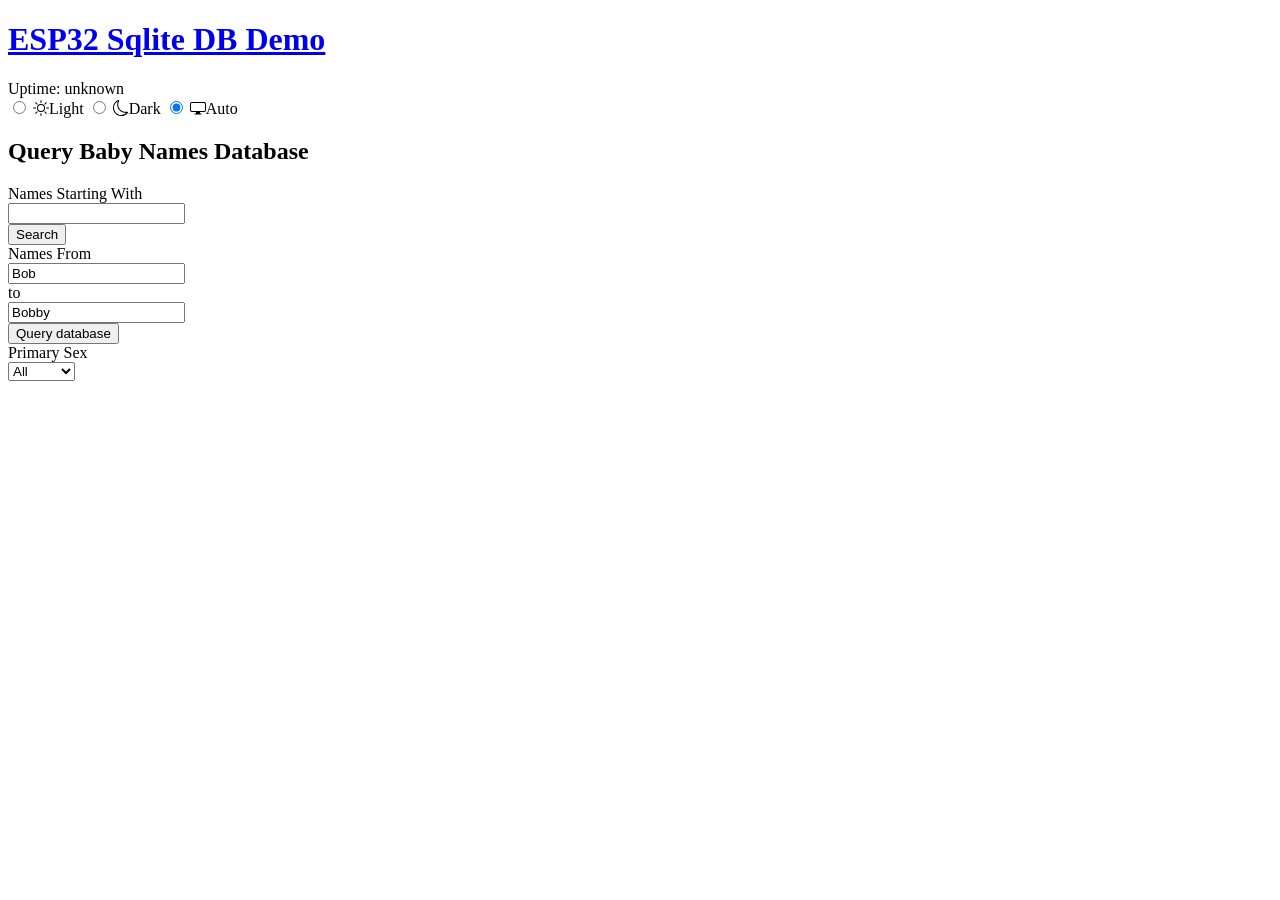
==== web/index.html @ fae59fce "Show a loading overlay while waiting for rows A centred spinner with "Loading..." below it, in a box" ====
<!DOCTYPE html>
<html lang='en'>
<head>
<meta charset='utf-8'>
<meta name='viewport' content='width=device-width, initial-scale=1'>
<title>ESP32 Sqlite DB Demo</title>
<link rel='icon' href='/favicon.ico'>
<link rel='stylesheet' href='/bootstrap.min.css?v=5.3.8-1'>
<style>
.bi { vertical-align: -0.125em; }
#loading { z-index: 1090; background: rgba(0, 0, 0, 0.25); opacity: 0; visibility: hidden; }
#loading.show { opacity: 1; visibility: visible; transition: opacity 0.15s 0.15s; }
#head th { cursor: pointer; --bs-table-bg: var(--bs-primary-bg-subtle); --bs-table-color: var(--bs-primary-text-emphasis); }
</style>
<script>
function storedTheme() {
  try { return localStorage.getItem('theme') || 'auto'; } catch (error) { return 'auto'; }
}

function applyTheme(choice) {
  var dark = choice == 'dark' || (choice == 'auto' && matchMedia('(prefers-color-scheme: dark)').matches);
  document.documentElement.setAttribute('data-bs-theme', dark ? 'dark' : 'light');
}

applyTheme(storedTheme());
</script>
</head>
<body class='bg-body-tertiary'>
<header class='bg-primary text-white py-3 mb-4'>
<div class='container d-flex flex-wrap justify-content-between align-items-center gap-2'>
<h1 class='h4 mb-0'><a href="/" class='text-white text-decoration-none'>ESP32 Sqlite DB Demo</a></h1>
<div class='d-flex flex-wrap align-items-center gap-3'>
<span>Uptime: <span id='uptime'>...</span></span>
<div class='btn-group btn-group-sm' role='group' aria-label='Colour theme'>
<input type='radio' class='btn-check' name='theme' id='themeLight' value='light' autocomplete='off'>
<label class='btn btn-outline-light' for='themeLight' title='Light'><svg class='bi' width='16' height='16' fill='currentColor' viewBox='0 0 16 16' aria-hidden='true'><path d='M8 11a3 3 0 1 1 0-6 3 3 0 0 1 0 6m0 1a4 4 0 1 0 0-8 4 4 0 0 0 0 8M8 0a.5.5 0 0 1 .5.5v2a.5.5 0 0 1-1 0v-2A.5.5 0 0 1 8 0m0 13a.5.5 0 0 1 .5.5v2a.5.5 0 0 1-1 0v-2A.5.5 0 0 1 8 13m8-5a.5.5 0 0 1-.5.5h-2a.5.5 0 0 1 0-1h2a.5.5 0 0 1 .5.5M3 8a.5.5 0 0 1-.5.5h-2a.5.5 0 0 1 0-1h2A.5.5 0 0 1 3 8m10.657-5.657a.5.5 0 0 1 0 .707l-1.414 1.415a.5.5 0 1 1-.707-.708l1.414-1.414a.5.5 0 0 1 .707 0m-9.193 9.193a.5.5 0 0 1 0 .707L3.05 13.657a.5.5 0 0 1-.707-.707l1.414-1.414a.5.5 0 0 1 .707 0m9.193 2.121a.5.5 0 0 1-.707 0l-1.414-1.414a.5.5 0 0 1 .707-.707l1.414 1.414a.5.5 0 0 1 0 .707M4.464 4.465a.5.5 0 0 1-.707 0L2.343 3.05a.5.5 0 1 1 .707-.707l1.414 1.414a.5.5 0 0 1 0 .708'/></svg><span class='visually-hidden'>Light</span></label>
<input type='radio' class='btn-check' name='theme' id='themeDark' value='dark' autocomplete='off'>
<label class='btn btn-outline-light' for='themeDark' title='Dark'><svg class='bi' width='16' height='16' fill='currentColor' viewBox='0 0 16 16' aria-hidden='true'><path d='M6 .278a.77.77 0 0 1 .08.858 7.2 7.2 0 0 0-.878 3.46c0 4.021 3.278 7.277 7.318 7.277q.792-.001 1.533-.16a.79.79 0 0 1 .81.316.73.73 0 0 1-.031.893A8.35 8.35 0 0 1 8.344 16C3.734 16 0 12.286 0 7.71 0 4.266 2.114 1.312 5.124.06A.75.75 0 0 1 6 .278M4.858 1.311A7.27 7.27 0 0 0 1.025 7.71c0 4.02 3.279 7.276 7.319 7.276a7.32 7.32 0 0 0 5.205-2.162q-.506.063-1.029.063c-4.61 0-8.343-3.714-8.343-8.29 0-1.167.242-2.278.681-3.286'/></svg><span class='visually-hidden'>Dark</span></label>
<input type='radio' class='btn-check' name='theme' id='themeAuto' value='auto' autocomplete='off'>
<label class='btn btn-outline-light' for='themeAuto' title='Auto: follow the system setting'><svg class='bi' width='16' height='16' fill='currentColor' viewBox='0 0 16 16' aria-hidden='true'><path d='M0 4s0-2 2-2h12s2 0 2 2v6s0 2-2 2h-4q0 1 .25 1.5H11a.5.5 0 0 1 0 1H5a.5.5 0 0 1 0-1h.75Q6 13 6 12H2s-2 0-2-2zm1.398-.855a.76.76 0 0 0-.254.302A1.5 1.5 0 0 0 1 4.01V10c0 .325.078.502.145.602q.105.156.302.254a1.5 1.5 0 0 0 .538.143L2.01 11H14c.325 0 .502-.078.602-.145a.76.76 0 0 0 .254-.302 1.5 1.5 0 0 0 .143-.538L15 9.99V4c0-.325-.078-.502-.145-.602a.76.76 0 0 0-.302-.254A1.5 1.5 0 0 0 13.99 3H2c-.325 0-.502.078-.602.145'/></svg><span class='visually-hidden'>Auto</span></label>
</div>
</div>
</div>
</header>

<main class='container'>
<div id='problem' class='alert alert-danger' role='alert' hidden></div>
<div id='crash' class='alert alert-warning' role='alert' hidden></div>

<div class='card mb-4'>
<div class='card-body'>
<h2 class='card-title h5 mb-3'>Query Baby Names Database</h2>
<form method='GET' action='/' id='prefixForm' class='row g-2 align-items-center mb-3'>
<label for='prefix' class='col-sm-3 col-form-label'>Names Starting With</label>
<div class='col-sm'><input type='text' class='form-control' name='prefix' id='prefix'></div>
<div class='col-sm-auto'><button type='submit' class='btn btn-primary'>Search</button></div>
</form>
<form method='GET' action='/' id='rangeForm' class='row g-2 align-items-center'>
<label for='from' class='col-sm-3 col-form-label'>Names From</label>
<div class='col-sm'><input type='text' class='form-control' name='from' id='from' value='Bob'></div>
<label for='to' class='col-sm-auto col-form-label'>to</label>
<div class='col-sm'><input type='text' class='form-control' name='to' id='to' value='Bobby'></div>
<div class='col-sm-auto'><button type='submit' class='btn btn-primary'>Query database</button></div>
</form>
<div class='row g-2 align-items-center mt-1'>
<label for='sex' class='col-sm-3 col-form-label'>Primary Sex</label>
<div class='col-sm-auto'><select id='sex' class='form-select'><option value=''>All</option><option value='M'>Male</option><option value='F'>Female</option></select></div>
</div>
</div>
</div>

<div id='results' hidden>
<p id='status' class='text-body-secondary'></p>
<div class='d-flex flex-wrap justify-content-between align-items-center gap-2 mb-3'>
<nav aria-label='Pages, above the table'><ul id='pagerTop' class='pagination flex-wrap mb-0' hidden></ul></nav>
<div class='d-flex align-items-center gap-2 ms-auto'><label for='perPageTop' class='text-nowrap'>Rows per page</label><select id='perPageTop' class='form-select form-select-sm w-auto'><option>10</option><option>25</option><option selected>50</option><option>100</option><option>200</option></select></div>
</div>
<div class='table-responsive'>
<table id='table' class='table table-sm table-striped table-hover table-bordered bg-body' hidden>
<thead id='head' class='user-select-none' title='Click a column to sort all rows of the search by it'><tr><th>Year</th><th>State</th><th>Name</th><th>Total babies</th><th>Primary Sex</th><th>Ratio</th><th>Per 100k</th></tr></thead>
<tbody id='rows'></tbody>
</table>
</div>
<div class='d-flex flex-wrap justify-content-between align-items-center gap-2 mb-4'>
<nav aria-label='Pages, below the table'><ul id='pagerBottom' class='pagination flex-wrap mb-0' hidden></ul></nav>
<div class='d-flex align-items-center gap-2 ms-auto'><label for='perPageBottom' class='text-nowrap'>Rows per page</label><select id='perPageBottom' class='form-select form-select-sm w-auto'><option>10</option><option>25</option><option selected>50</option><option>100</option><option>200</option></select></div>
</div>
</div>
</main>

<div id='loading' class='position-fixed top-0 start-0 w-100 h-100 d-flex justify-content-center align-items-center' role='status' aria-live='polite'>
<div class='d-flex flex-column align-items-center gap-2 bg-body text-body border rounded-3 shadow px-4 py-3'>
<div class='spinner-border text-primary' aria-hidden='true'></div>
<div>Loading...</div>
</div>
</div>

<script>
var COLUMNS = ['Year', 'State', 'Name', 'Total babies', 'Primary Sex', 'Ratio', 'Per 100k'];
var PAGERS = ['pagerTop', 'pagerBottom'];
var PER_PAGE = ['perPageTop', 'perPageBottom'];
var PAGES_AROUND = 2;

var query = null;
var searchId = 0;
var cursors = [null], starts = [0], page = 0;
var perPage = 50;
var sexFilter = '';
var total = null;
var pageRows = [], pageMore = false, pageError = '', pageLoaded = false;
var sortColumn = -1, sortDescending = false;
var dbVersion = '';
var loadNumber = 0;

function element(id) { return document.getElementById(id); }

function showLoading(on) { element('loading').classList.toggle('show', on); }

function setStatus(text) { element('status').textContent = text; }

function twoDigits(number) { return (number < 10 ? '0' : '') + number; }

function formatUptime(seconds) {
  var minutes = Math.floor(seconds / 60), hours = Math.floor(minutes / 60);
  return Math.floor(hours / 24) + 'd ' + hours % 24 + ':' + twoDigits(minutes % 60) + ':' + twoDigits(seconds % 60);
}

function startUptime(seconds) {
  var started = performance.now() - seconds * 1000;
  function tick() {
    element('uptime').textContent = formatUptime(Math.floor((performance.now() - started) / 1000));
  }
  tick();
  setInterval(tick, 1000);
}

function showProblem(text) {
  element('problem').textContent = text;
  element('problem').hidden = !text;
}

function readAddress() {
  var address = new URLSearchParams(location.search);
  if (address.has('prefix')) return { prefix: address.get('prefix') };
  if (address.has('from') || address.has('to')) return { from: address.get('from') || '', to: address.get('to') || '' };
  return null;
}

function requestParams() {
  var request = new URLSearchParams(query);
  if (sexFilter) request.set('sex', sexFilter);
  if (dbVersion) request.set('v', dbVersion);
  return request;
}

function fetchJson(url) {
  return fetch(url).then(function (response) {
    return response.json().then(function (data) {
      if (!response.ok && !data.error) data.error = 'HTTP ' + response.status;
      return data;
    });
  });
}

function startSearch(newQuery) {
  query = newQuery;
  searchId++;
  cursors = [null];
  starts = [0];
  page = 0;
  total = null;
  element('results').hidden = !query;
  if (!query) {
    loadNumber++;
    showLoading(false);
    return;
  }

  if ('prefix' in query) {
    element('prefix').value = query.prefix;
  } else {
    element('from').value = query.from;
    element('to').value = query.to;
  }

  load();
  loadTotal();
}

function load() {
  var id = searchId;
  var number = ++loadNumber;
  var request = requestParams();
  var after = sortColumn < 0 ? cursors[page] : null;
  request.set('limit', perPage);
  if (sortColumn >= 0) {
    request.set('sort', sortColumn);
    if (sortDescending) request.set('desc', 1);
  }
  if (after) {
    request.set('after_name', after[2]);
    request.set('after_year', after[0]);
    request.set('after_state', after[1]);
  } else if (page > 0) {
    starts[page] = page * perPage;
    request.set('offset', starts[page]);
  }

  showPager(false, false);
  pageLoaded = false;
  setStatus('Loading...');
  showLoading(true);

  fetchJson('/api/names?' + request)
    .then(function (data) { if (id == searchId) show(data); })
    .catch(function (error) {
      if (id != searchId) return;
      setStatus('Failed to fetch data: ' + error.message);
      showPager(true, false);
    })
    .then(function () { if (number == loadNumber) showLoading(false); });
}

function loadTotal() {
  var id = searchId;
  fetchJson('/api/count?' + requestParams())
    .then(function (data) {
      if (id != searchId || typeof data.count != 'number') return;
      total = data.count;
      if (pageLoaded) {
        showStatus();
        showPager(true, true);
      }
    })
    .catch(function () {});
}

function show(data) {
  pageRows = data.rows || [];
  pageMore = !!data.more;
  pageError = data.error || '';
  pageLoaded = true;

  if (pageMore) {
    cursors[page + 1] = pageRows[pageRows.length - 1];
    starts[page + 1] = starts[page] + pageRows.length;
  }

  render();
  showStatus();
  showPager(true, true);
}

function lastPage() {
  return total != null ? Math.max(Math.ceil(total / perPage) - 1, 0) : -1;
}

function addPageItem(list, label, target, enabled, name) {
  var item = document.createElement('li');
  var link = document.createElement(target == page ? 'span' : 'button');
  item.className = 'page-item' + (target == page ? ' active' : (enabled ? '' : ' disabled'));
  link.className = 'page-link';
  link.textContent = label;
  if (target == page) {
    link.setAttribute('aria-current', 'page');
  } else {
    link.type = 'button';
    link.disabled = !enabled;
    link.dataset.page = target;
    if (name) link.dataset.go = name;
  }
  item.appendChild(link);
  list.appendChild(item);
}

function showPager(back, ready) {
  var last = lastPage();
  var low = last < 0 ? page : Math.max(page - PAGES_AROUND, 0);
  var high = last < 0 ? page : Math.min(page + PAGES_AROUND, last);

  PAGERS.forEach(function (id) {
    var list = element(id);
    list.textContent = '';
    list.hidden = ready && page == 0 && !pageMore;
    addPageItem(list, 'First', -1, back && page > 0, 'first');
    addPageItem(list, 'Previous', -2, back && page > 0, 'previous');
    for (var number = low; number <= high; number++) addPageItem(list, number + 1, number, ready);
    addPageItem(list, 'Next', -3, ready && pageMore, 'next');
    addPageItem(list, 'Last', -4, ready && pageMore && last > page, 'last');
  });
}

function pagerClick(event) {
  var button = event.target.closest('button');
  if (!button || button.disabled) return;
  var target = Number(button.dataset.page);
  page = target == -1 ? 0 : target == -2 ? page - 1 : target == -3 ? page + 1 : target == -4 ? lastPage() : target;
  load();
}

function showStatus() {
  if (pageError) setStatus('Failed to fetch data: ' + pageError);
  else if (pageRows.length == 0) setStatus('No records found');
  else setStatus('Rows ' + (starts[page] + 1) + ' to ' + (starts[page] + pageRows.length) +
                 (total != null ? ' of ' + total : (pageMore ? '' : ' (end)')));
}

function showSortArrow() {
  var cells = element('head').rows[0].cells;
  for (var i = 0; i < cells.length; i++) {
    cells[i].textContent = COLUMNS[i] + (i == sortColumn ? (sortDescending ? ' ▼' : ' ▲') : '');
  }
}

function render() {
  var body = element('rows');

  showSortArrow();
  body.textContent = '';
  pageRows.forEach(function (row) {
    var line = body.insertRow();
    row.forEach(function (value, column) {
      var cell = line.insertCell();
      cell.textContent = column > 4 && typeof value == 'number' ? value.toFixed(2) : value;
      if (typeof value == 'number') cell.className = 'text-end';
    });
  });
  element('table').hidden = pageRows.length == 0;
}

function search(newQuery) {
  history.pushState(null, '', '/?' + new URLSearchParams(newQuery));
  startSearch(newQuery);
}

element('prefixForm').onsubmit = function (event) {
  event.preventDefault();
  search({ prefix: element('prefix').value });
};

element('rangeForm').onsubmit = function (event) {
  event.preventDefault();
  search({ from: element('from').value, to: element('to').value });
};

window.onpopstate = function () { startSearch(readAddress()); };

var themeChoice = storedTheme();

document.querySelectorAll('input[name=theme]').forEach(function (input) {
  input.checked = input.value == themeChoice;
  input.onchange = function () {
    themeChoice = input.value;
    try { localStorage.setItem('theme', themeChoice); } catch (error) {}
    applyTheme(themeChoice);
  };
});

matchMedia('(prefers-color-scheme: dark)').addEventListener('change', function () {
  if (themeChoice == 'auto') applyTheme('auto');
});

PAGERS.forEach(function (id) { element(id).onclick = pagerClick; });

PER_PAGE.forEach(function (id) {
  element(id).value = perPage;
  element(id).onchange = function () {
    perPage = Number(element(id).value);
    PER_PAGE.forEach(function (other) { element(other).value = perPage; });
    if (query) startSearch(query);
  };
});

element('sex').onchange = function () {
  sexFilter = element('sex').value;
  if (query) startSearch(query);
};

element('head').onclick = function (event) {
  var cell = event.target.closest('th');
  if (!cell) return;
  if (sortColumn != cell.cellIndex) {
    sortColumn = cell.cellIndex;
    sortDescending = false;
  } else if (!sortDescending) {
    sortDescending = true;
  } else {
    sortColumn = -1;
    sortDescending = false;
  }
  showSortArrow();
  if (query) startSearch(query);
};

fetchJson('/api/status')
  .then(function (status) {
    startUptime(status.uptime);
    dbVersion = status.db_version || '';
    if (status.crash_dump) {
      element('crash').textContent = 'The firmware crashed at some point and saved a crash dump' +
        (status.crash_task ? ' (task ' + status.crash_task + ' at ' + status.crash_pc + ')' : '') +
        '. This notice stays until the dump is erased.';
      element('crash').hidden = false;
    }
    if (status.fs_mounted === false) {
      showProblem('The filesystem could not be mounted. Upload the filesystem image to the board.');
    } else if (status.db_open === false) {
      showProblem('The database could not be opened' + (status.db_error ? ': ' + status.db_error : '.'));
    }
  })
  .catch(function () { element('uptime').textContent = 'unknown'; })
  .then(function () { startSearch(readAddress()); });
</script>
</body>
</html>
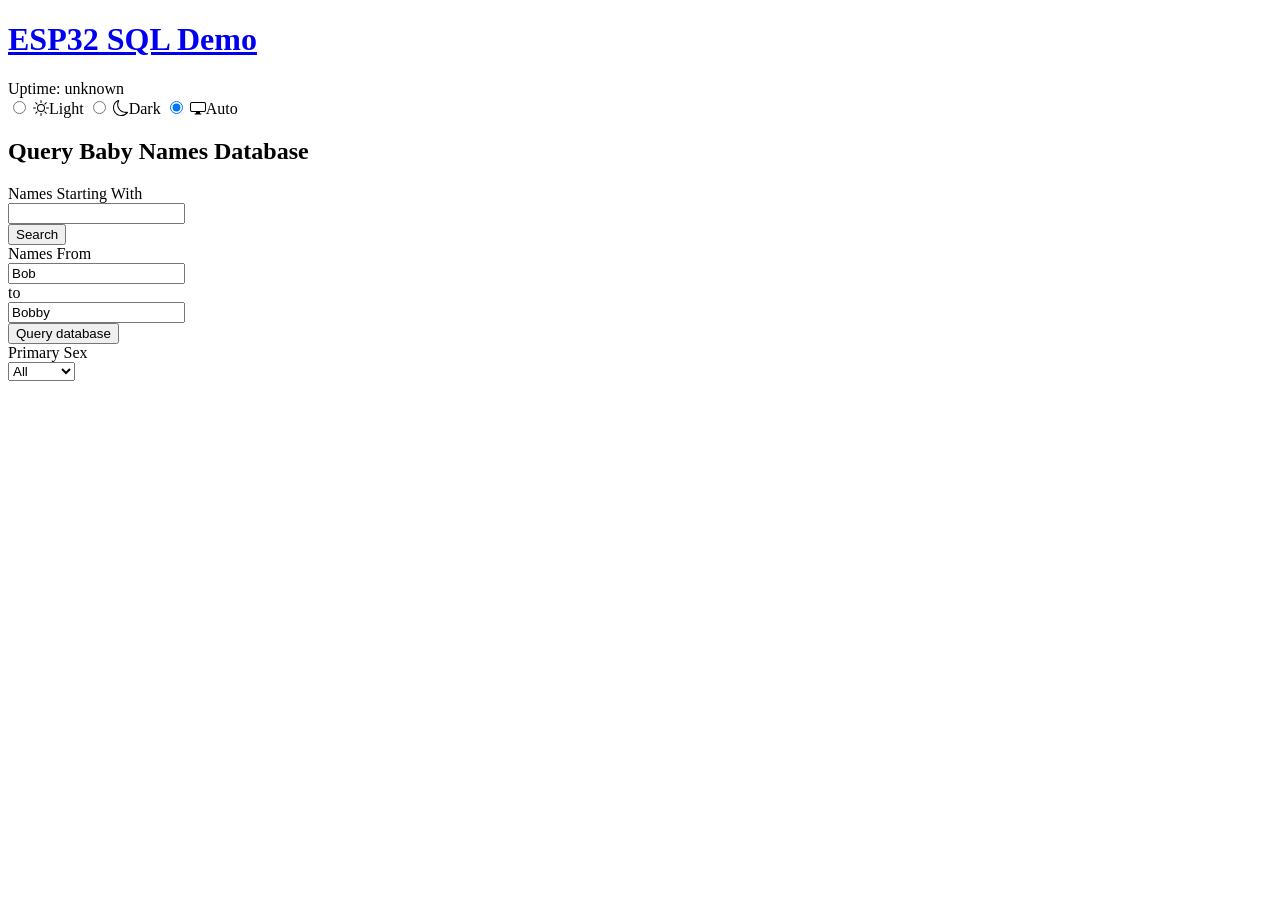
==== commit 6c47e2fa: "Updated application display name." ====
--- a/web/index.html
+++ b/web/index.html
@@ -3,7 +3,7 @@
 <head>
 <meta charset='utf-8'>
 <meta name='viewport' content='width=device-width, initial-scale=1'>
-<title>ESP32 Sqlite DB Demo</title>
+<title>ESP32 SQL Demo</title>
 <link rel='icon' href='/favicon.ico'>
 <link rel='stylesheet' href='/bootstrap.min.css?v=5.3.8-1'>
 <style>
@@ -28,7 +28,7 @@
 <body class='bg-body-tertiary'>
 <header class='bg-primary text-white py-3 mb-4'>
 <div class='container d-flex flex-wrap justify-content-between align-items-center gap-2'>
-<h1 class='h4 mb-0'><a href="/" class='text-white text-decoration-none'>ESP32 Sqlite DB Demo</a></h1>
+<h1 class='h4 mb-0'><a href="/" class='text-white text-decoration-none'>ESP32 SQL Demo</a></h1>
 <div class='d-flex flex-wrap align-items-center gap-3'>
 <span>Uptime: <span id='uptime'>...</span></span>
 <div class='btn-group btn-group-sm' role='group' aria-label='Colour theme'>
@@ -52,7 +52,7 @@
 <h2 class='card-title h5 mb-3'>Query Baby Names Database</h2>
 <form method='GET' action='/' id='prefixForm' class='row g-2 align-items-center mb-3'>
 <label for='prefix' class='col-sm-3 col-form-label'>Names Starting With</label>
-<div class='col-sm'><input type='text' class='form-control' name='prefix' id='prefix'></div>
+<div class='col-sm'><input type='text' class='form-control' name='startswith' id='prefix'></div>
 <div class='col-sm-auto'><button type='submit' class='btn btn-primary'>Search</button></div>
 </form>
 <form method='GET' action='/' id='rangeForm' class='row g-2 align-items-center'>
@@ -73,7 +73,7 @@
 <p id='status' class='text-body-secondary'></p>
 <div class='d-flex flex-wrap justify-content-between align-items-center gap-2 mb-3'>
 <nav aria-label='Pages, above the table'><ul id='pagerTop' class='pagination flex-wrap mb-0' hidden></ul></nav>
-<div class='d-flex align-items-center gap-2 ms-auto'><label for='perPageTop' class='text-nowrap'>Rows per page</label><select id='perPageTop' class='form-select form-select-sm w-auto'><option>10</option><option>25</option><option selected>50</option><option>100</option><option>200</option></select></div>
+<div class='d-flex align-items-center gap-2 ms-auto'><label for='perPageTop' class='text-nowrap'>Rows per page</label><select id='perPageTop' class='form-select form-select-sm w-auto'><option>10</option><option selected>25</option><option>50</option><option>100</option><option>200</option></select></div>
 </div>
 <div class='table-responsive'>
 <table id='table' class='table table-sm table-striped table-hover table-bordered bg-body' hidden>
@@ -83,7 +83,7 @@
 </div>
 <div class='d-flex flex-wrap justify-content-between align-items-center gap-2 mb-4'>
 <nav aria-label='Pages, below the table'><ul id='pagerBottom' class='pagination flex-wrap mb-0' hidden></ul></nav>
-<div class='d-flex align-items-center gap-2 ms-auto'><label for='perPageBottom' class='text-nowrap'>Rows per page</label><select id='perPageBottom' class='form-select form-select-sm w-auto'><option>10</option><option>25</option><option selected>50</option><option>100</option><option>200</option></select></div>
+<div class='d-flex align-items-center gap-2 ms-auto'><label for='perPageBottom' class='text-nowrap'>Rows per page</label><select id='perPageBottom' class='form-select form-select-sm w-auto'><option>10</option><option selected>25</option><option>50</option><option>100</option><option>200</option></select></div>
 </div>
 </div>
 </main>
@@ -99,12 +99,12 @@
 var COLUMNS = ['Year', 'State', 'Name', 'Total babies', 'Primary Sex', 'Ratio', 'Per 100k'];
 var PAGERS = ['pagerTop', 'pagerBottom'];
 var PER_PAGE = ['perPageTop', 'perPageBottom'];
-var PAGES_AROUND = 2;
+var PAGES_AROUND = 4;
 
 var query = null;
 var searchId = 0;
 var cursors = [null], starts = [0], page = 0;
-var perPage = 50;
+var perPage = 25;
 var sexFilter = '';
 var total = null;
 var pageRows = [], pageMore = false, pageError = '', pageLoaded = false;
@@ -141,7 +141,7 @@
 
 function readAddress() {
   var address = new URLSearchParams(location.search);
-  if (address.has('prefix')) return { prefix: address.get('prefix') };
+  if (address.has('startswith')) return { startswith: address.get('startswith') };
   if (address.has('from') || address.has('to')) return { from: address.get('from') || '', to: address.get('to') || '' };
   return null;
 }
@@ -162,12 +162,12 @@
   });
 }
 
-function startSearch(newQuery) {
+function startSearch(newQuery, startPage) {
   query = newQuery;
   searchId++;
   cursors = [null];
   starts = [0];
-  page = 0;
+  page = startPage || 0;
   total = null;
   element('results').hidden = !query;
   if (!query) {
@@ -176,8 +176,8 @@
     return;
   }
 
-  if ('prefix' in query) {
-    element('prefix').value = query.prefix;
+  if ('startswith' in query) {
+    element('prefix').value = query.startswith;
   } else {
     element('from').value = query.from;
     element('to').value = query.to;
@@ -301,8 +301,12 @@
 function showStatus() {
   if (pageError) setStatus('Failed to fetch data: ' + pageError);
   else if (pageRows.length == 0) setStatus('No records found');
-  else setStatus('Rows ' + (starts[page] + 1) + ' to ' + (starts[page] + pageRows.length) +
-                 (total != null ? ' of ' + total : (pageMore ? '' : ' (end)')));
+  else {
+    var last = starts[page] + pageRows.length;
+    var count = total != null ? total : (pageMore ? null : last);
+    setStatus('Page ' + (page + 1) + (count != null ? ' of ' + Math.max(Math.ceil(count / perPage), 1) : '') +
+              ' (' + (starts[page] + 1) + ' to ' + last + (count != null ? ' of ' + count : '') + ' records)');
+  }
 }
 
 function showSortArrow() {
@@ -335,7 +339,7 @@
 
 element('prefixForm').onsubmit = function (event) {
   event.preventDefault();
-  search({ prefix: element('prefix').value });
+  search({ startswith: element('prefix').value });
 };
 
 element('rangeForm').onsubmit = function (event) {
@@ -365,9 +369,10 @@
 PER_PAGE.forEach(function (id) {
   element(id).value = perPage;
   element(id).onchange = function () {
+    var firstRow = starts[page] || 0;
     perPage = Number(element(id).value);
     PER_PAGE.forEach(function (other) { element(other).value = perPage; });
-    if (query) startSearch(query);
+    if (query) startSearch(query, Math.floor(firstRow / perPage));
   };
 });
 
@@ -389,7 +394,7 @@
     sortDescending = false;
   }
   showSortArrow();
-  if (query) startSearch(query);
+  if (query) startSearch(query, page);
 };
 
 fetchJson('/api/status')
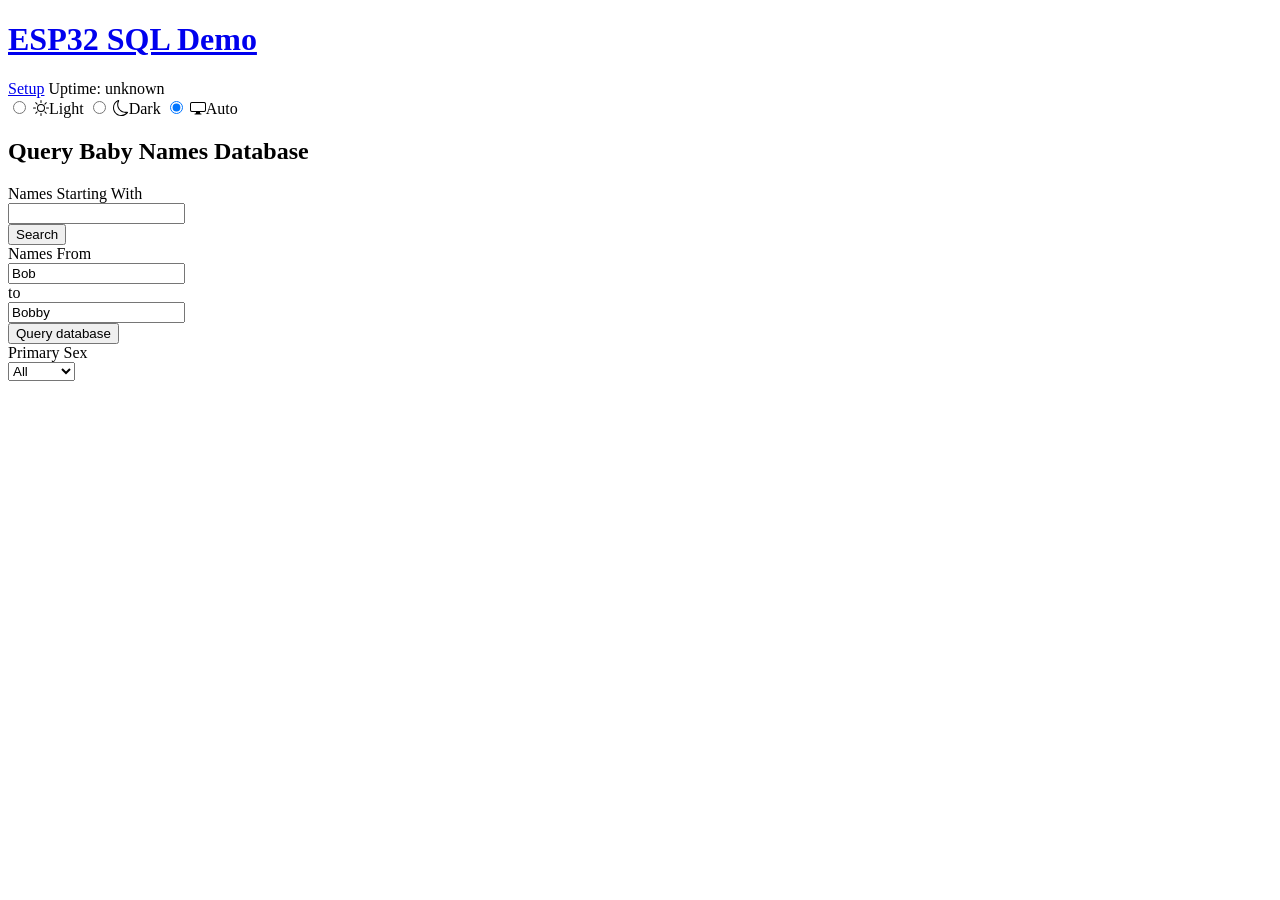
==== commit 34238a58: "Updated README.md, How it Works doc and setup file name and setup URL." ====
--- a/web/index.html
+++ b/web/index.html
@@ -30,6 +30,7 @@
 <div class='container d-flex flex-wrap justify-content-between align-items-center gap-2'>
 <h1 class='h4 mb-0'><a href="/" class='text-white text-decoration-none'>ESP32 SQL Demo</a></h1>
 <div class='d-flex flex-wrap align-items-center gap-3'>
+<a href='/setup/' class='btn btn-outline-light btn-sm'>Setup</a>
 <span>Uptime: <span id='uptime'>...</span></span>
 <div class='btn-group btn-group-sm' role='group' aria-label='Colour theme'>
 <input type='radio' class='btn-check' name='theme' id='themeLight' value='light' autocomplete='off'>
@@ -305,7 +306,7 @@
     var last = starts[page] + pageRows.length;
     var count = total != null ? total : (pageMore ? null : last);
     setStatus('Page ' + (page + 1) + (count != null ? ' of ' + Math.max(Math.ceil(count / perPage), 1) : '') +
-              ' (' + (starts[page] + 1) + ' to ' + last + (count != null ? ' of ' + count : '') + ' records)');
+              ' (records ' + (starts[page] + 1) + ' to ' + last + (count != null ? ' of ' + count : '') + ')');
   }
 }
 
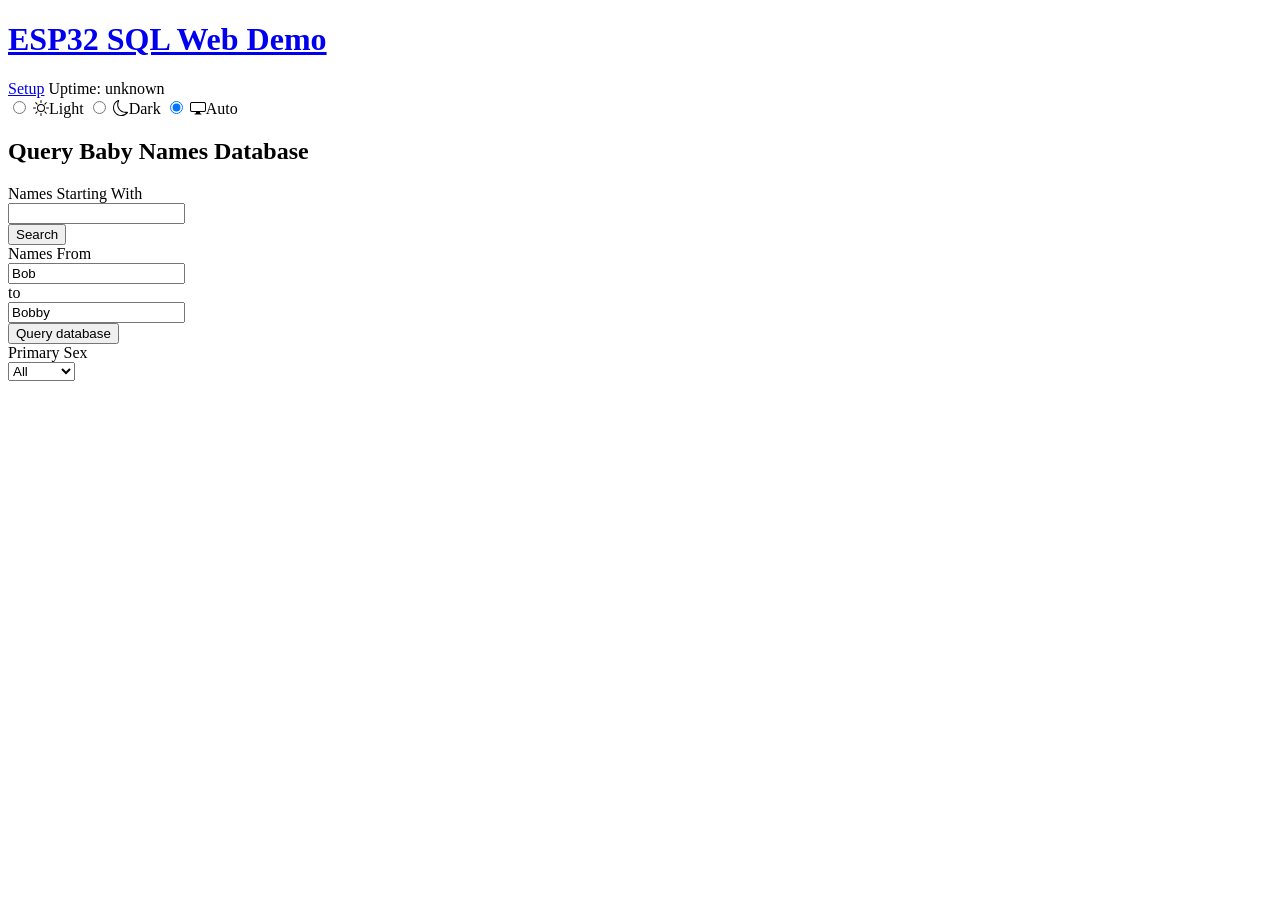
==== commit 4f67af72: "Updated app and docs with consistent naming for app." ====
--- a/web/index.html
+++ b/web/index.html
@@ -3,7 +3,7 @@
 <head>
 <meta charset='utf-8'>
 <meta name='viewport' content='width=device-width, initial-scale=1'>
-<title>ESP32 SQL Demo</title>
+<title>ESP32 SQL Web Demo</title>
 <link rel='icon' href='/favicon.ico'>
 <link rel='stylesheet' href='/bootstrap.min.css?v=5.3.8-1'>
 <style>
@@ -28,7 +28,7 @@
 <body class='bg-body-tertiary'>
 <header class='bg-primary text-white py-3 mb-4'>
 <div class='container d-flex flex-wrap justify-content-between align-items-center gap-2'>
-<h1 class='h4 mb-0'><a href="/" class='text-white text-decoration-none'>ESP32 SQL Demo</a></h1>
+<h1 class='h4 mb-0'><a href="/" class='text-white text-decoration-none'>ESP32 SQL Web Demo</a></h1>
 <div class='d-flex flex-wrap align-items-center gap-3'>
 <a href='/setup/' class='btn btn-outline-light btn-sm'>Setup</a>
 <span>Uptime: <span id='uptime'>...</span></span>
